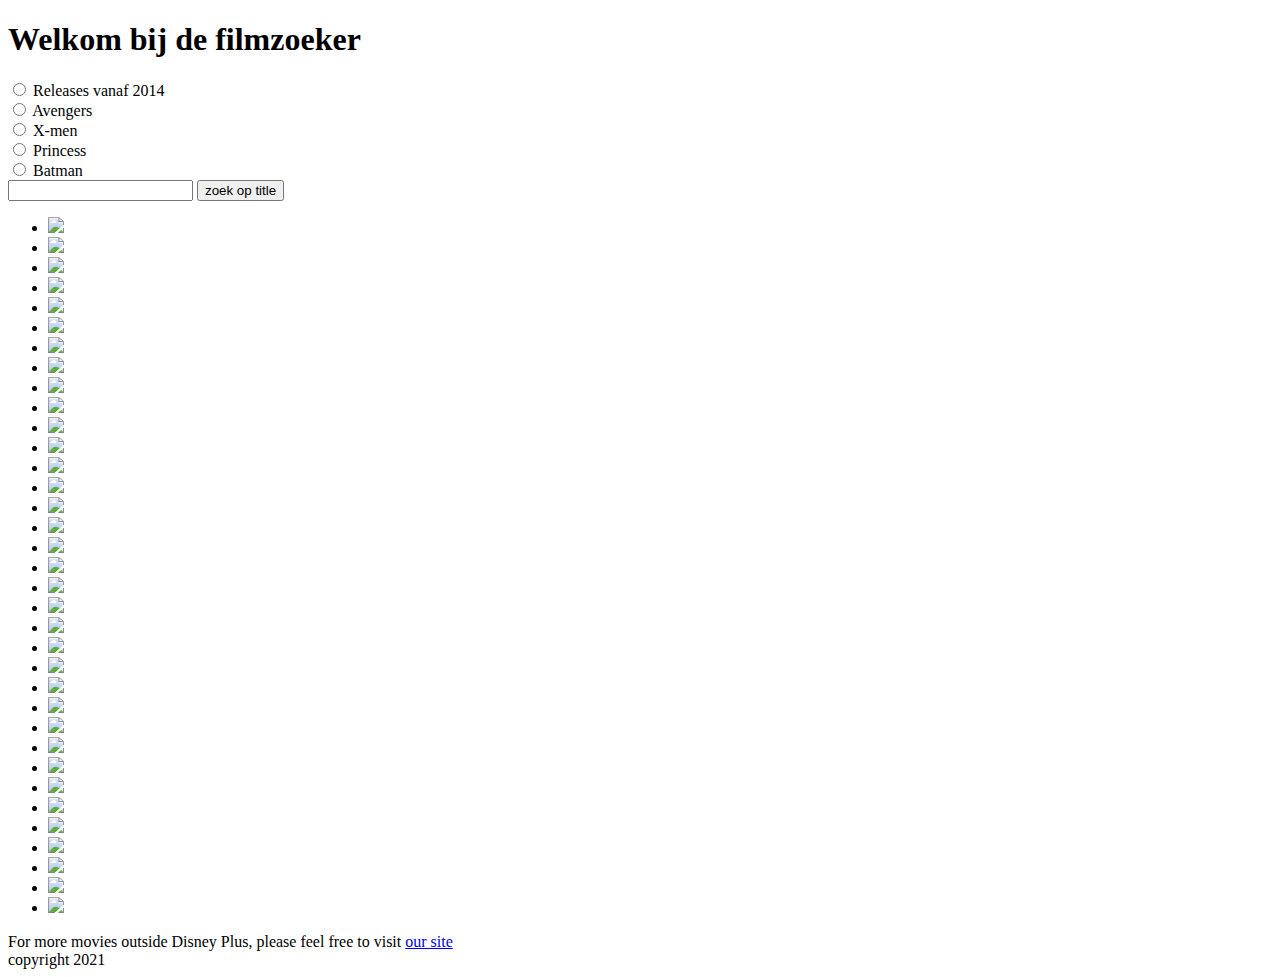
==== index.html @ 6a8faef1 "Add files via upload" ====
<!DOCTYPE html>
<html lang="en">
  <head>
    <title>JSA Filmzoeker</title>
    <meta name="viewport" content="width=device-width, initial-scale=1" />
    <script defer type="text/javascript" src="data.js"></script>
    <script defer type="text/javascript" src="testscript.js"></script>
    <link rel="stylesheet" type="text/css" href="styles.css" />
  </head>

  <body class="container">
    <header class="header">
      <h1>Welkom bij de filmzoeker</h1>
    </header>

    <nav class="menu">
      <div class="filter">
        <input type="radio" id="nieuw" name="filter" value="nieuw" />
        <label for="nieuw">Releases vanaf 2014</label>
      </div>
      <div class="filter">
        <input type="radio" id="avengers" name="filter" value="avengers" />
        <label for="avengers">Avengers</label>
      </div>
      <div class="filter">
        <input type="radio" id="xmen" name="filter" value="xmen" />
        <label for="xmen">X-men</label>
      </div>
      <div class="filter">
        <input type="radio" id="princess" name="filter" value="princess" />
        <label for="princess">Princess</label>
      </div>
      <div class="filter">
        <input type="radio" id="batman" name="filter" value="batman" />
        <label for="batman">Batman</label>
      </div>
      <div class="filter">
        <input type="search" id="zoekveld" name="zoekveld" />
        <input type="submit" value="zoek op title" />
      </div>
    </nav>

    <main class="films">
      <div>
        <ul id="overzicht"></ul>
      </div>
    </main>

    <footer>
      <div>
        For more movies outside Disney Plus, please feel free to visit
        <a href="https://www.imdb.com"> our site</a>
      </div>
      <div>copyright 2021</div>
    </footer>
  </body>
</html>
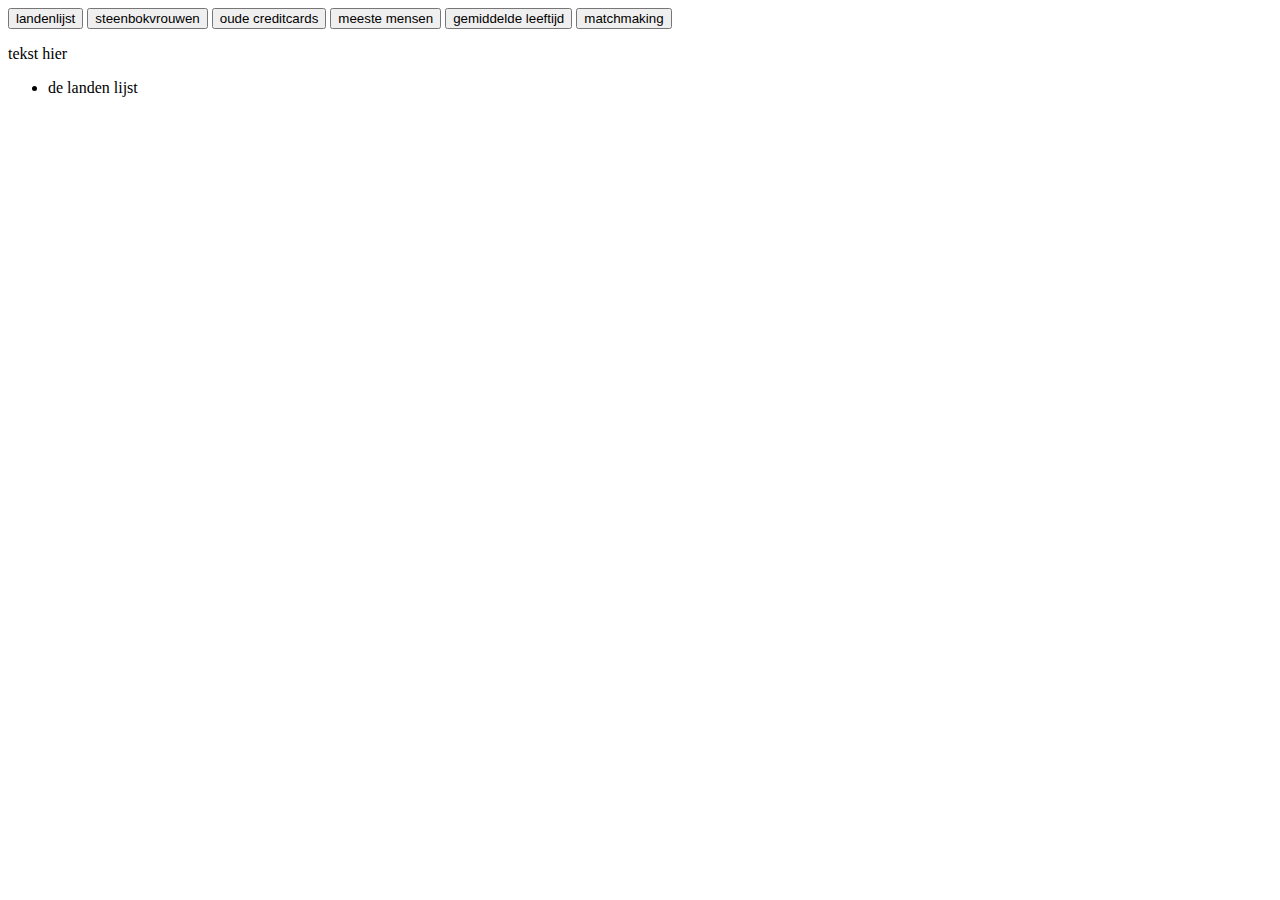
==== commit 43679019: "Add files via upload" ====
--- a/index.html
+++ b/index.html
@@ -1,57 +1,33 @@
 <!DOCTYPE html>
 <html lang="en">
   <head>
-    <title>JSA Filmzoeker</title>
+    <title>Grote Arrays</title>
     <meta name="viewport" content="width=device-width, initial-scale=1" />
-    <script defer type="text/javascript" src="data.js"></script>
-    <script defer type="text/javascript" src="testscript.js"></script>
+    <script defer type="text/javascript" src="randomPersonData.js"></script>
+    <script defer type="text/javascript" src="script.js"></script>
     <link rel="stylesheet" type="text/css" href="styles.css" />
   </head>
 
-  <body class="container">
-    <header class="header">
-      <h1>Welkom bij de filmzoeker</h1>
-    </header>
-
-    <nav class="menu">
-      <div class="filter">
-        <input type="radio" id="nieuw" name="filter" value="nieuw" />
-        <label for="nieuw">Releases vanaf 2014</label>
-      </div>
-      <div class="filter">
-        <input type="radio" id="avengers" name="filter" value="avengers" />
-        <label for="avengers">Avengers</label>
-      </div>
-      <div class="filter">
-        <input type="radio" id="xmen" name="filter" value="xmen" />
-        <label for="xmen">X-men</label>
-      </div>
-      <div class="filter">
-        <input type="radio" id="princess" name="filter" value="princess" />
-        <label for="princess">Princess</label>
-      </div>
-      <div class="filter">
-        <input type="radio" id="batman" name="filter" value="batman" />
-        <label for="batman">Batman</label>
-      </div>
-      <div class="filter">
-        <input type="search" id="zoekveld" name="zoekveld" />
-        <input type="submit" value="zoek op title" />
-      </div>
+  <body>
+    <nav class="buttons">
+      <input type="button" class="landen" value="landenlijst" />
+      <input type="button" class="steenbok" value="steenbokvrouwen" />
+      <input type="button" class="cards" value="oude creditcards" />
+      <input type="button" class="mensen" value="meeste mensen" />
+      <input type="button" class="leeftijd" value="gemiddelde leeftijd" />
+      <input type="button" class="match" value="matchmaking" />
     </nav>
 
-    <main class="films">
-      <div>
-        <ul id="overzicht"></ul>
+    <main>
+      <div class="randomTekst">
+        <p>tekst hier</p>
+      </div>
+
+      <div class="lijst">
+        <ul class="landen">
+          <li>de landen lijst</li>
+        </ul>
       </div>
     </main>
-
-    <footer>
-      <div>
-        For more movies outside Disney Plus, please feel free to visit
-        <a href="https://www.imdb.com"> our site</a>
-      </div>
-      <div>copyright 2021</div>
-    </footer>
   </body>
 </html>
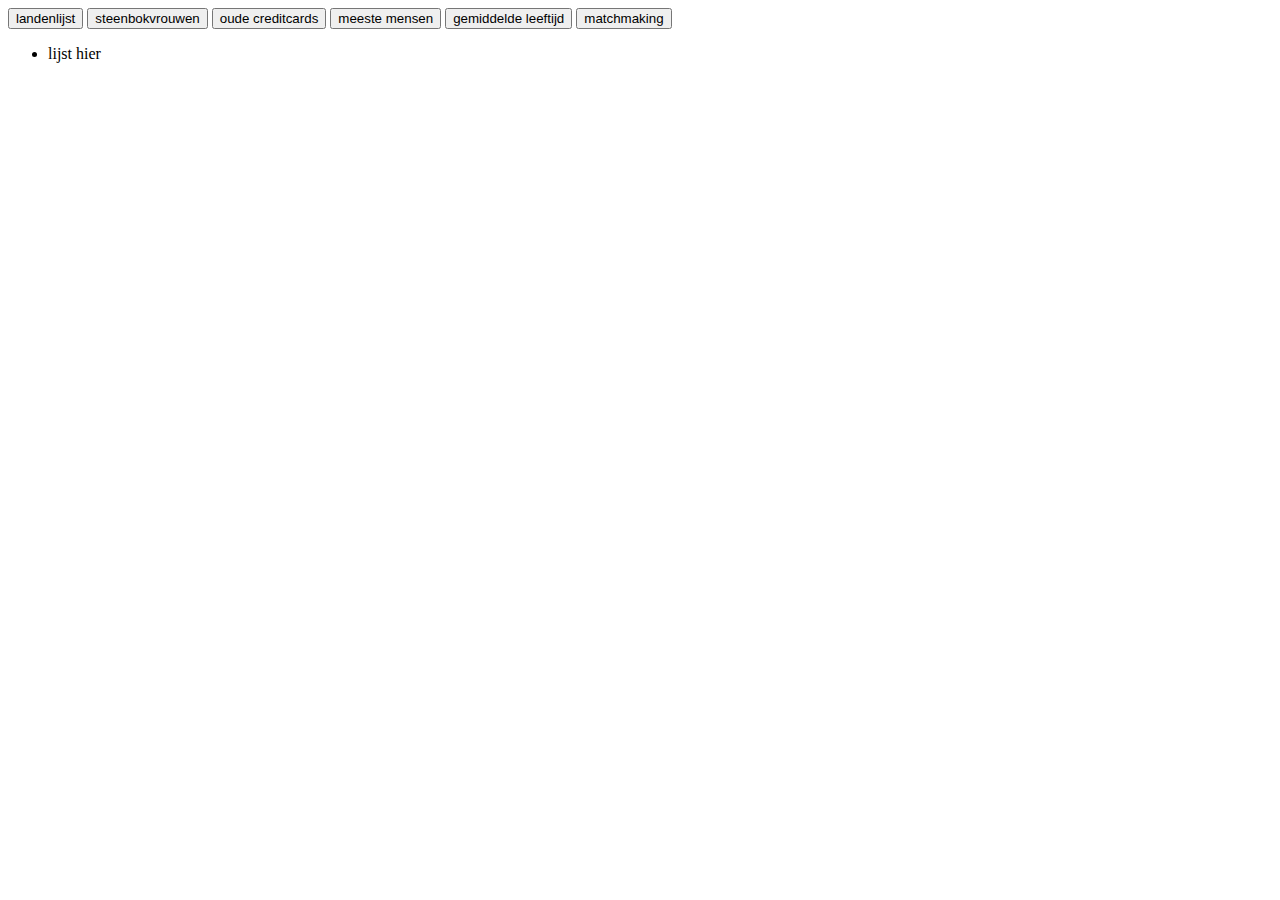
==== commit 61d9ac2c: "Add files via upload" ====
--- a/index.html
+++ b/index.html
@@ -5,6 +5,8 @@
     <meta name="viewport" content="width=device-width, initial-scale=1" />
     <script defer type="text/javascript" src="randomPersonData.js"></script>
     <script defer type="text/javascript" src="script.js"></script>
+    <script defer type="text/javascript" src="gemiddelde.js"></script>
+    <script defer type="text/javascript" src="steenbok.js"></script>
     <link rel="stylesheet" type="text/css" href="styles.css" />
   </head>
 
@@ -18,14 +20,14 @@
       <input type="button" class="match" value="matchmaking" />
     </nav>
 
+    <nav2 class="buttons2"> </nav2>
+
     <main>
-      <div class="randomTekst">
-        <p>tekst hier</p>
-      </div>
+      <div class="randomTekst"></div>
 
-      <div class="lijst">
-        <ul class="landen">
-          <li>de landen lijst</li>
+      <div>
+        <ul class="lijst">
+          <li>lijst hier</li>
         </ul>
       </div>
     </main>
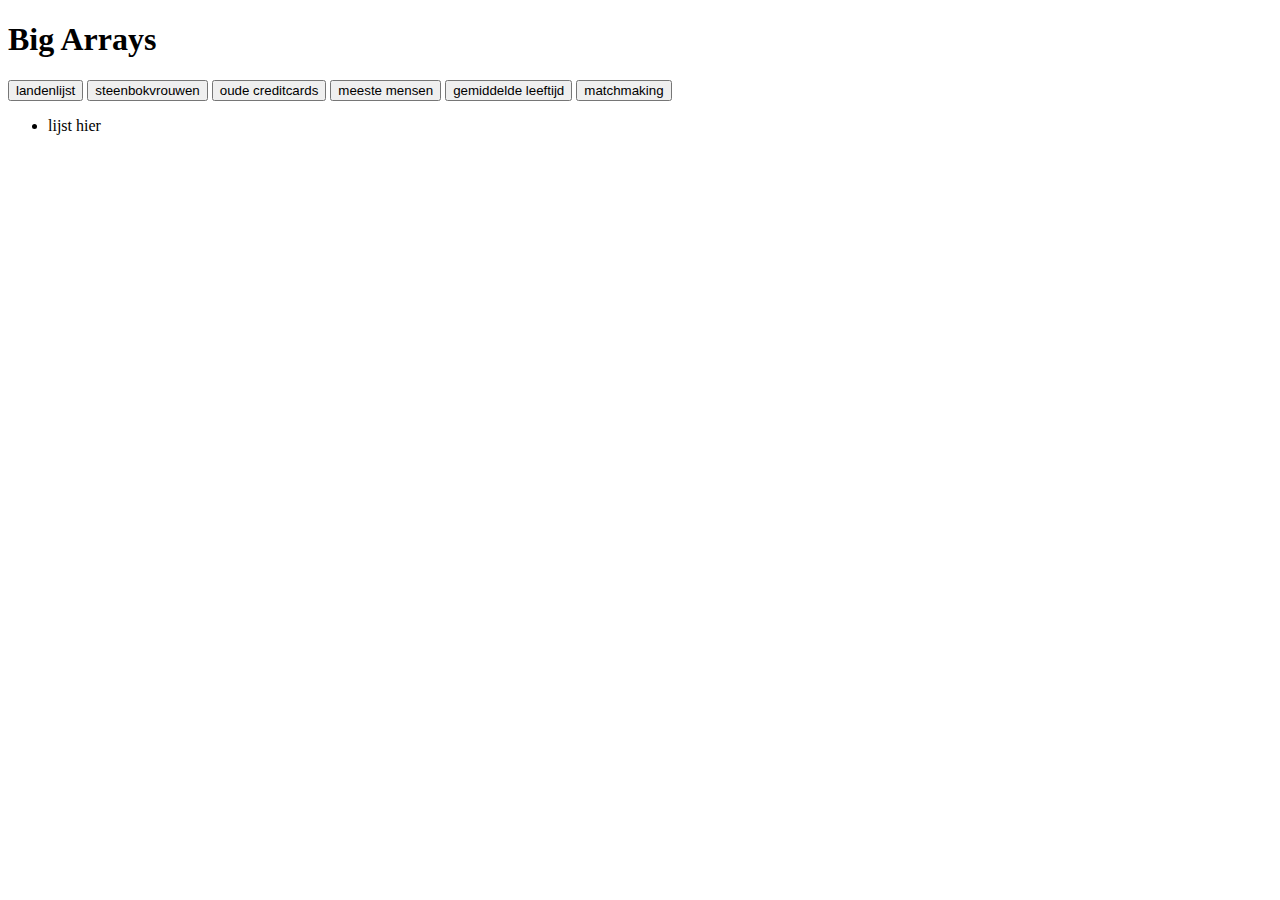
==== commit 95980234: "Add files via upload" ====
--- a/index.html
+++ b/index.html
@@ -5,19 +5,32 @@
     <meta name="viewport" content="width=device-width, initial-scale=1" />
     <script defer type="text/javascript" src="randomPersonData.js"></script>
     <script defer type="text/javascript" src="script.js"></script>
-    <script defer type="text/javascript" src="gemiddelde.js"></script>
+    <script defer type="text/javascript" src="gemiddelde copy.js"></script>
     <script defer type="text/javascript" src="steenbok.js"></script>
     <link rel="stylesheet" type="text/css" href="styles.css" />
   </head>
 
-  <body>
+  <body class="container">
+    <header>
+      <h1>Big Arrays</h1>
+    </header>
     <nav class="buttons">
-      <input type="button" class="landen" value="landenlijst" />
-      <input type="button" class="steenbok" value="steenbokvrouwen" />
-      <input type="button" class="cards" value="oude creditcards" />
-      <input type="button" class="mensen" value="meeste mensen" />
-      <input type="button" class="leeftijd" value="gemiddelde leeftijd" />
-      <input type="button" class="match" value="matchmaking" />
+      <input type="button" name="nav1" class="landen" value="landenlijst" />
+      <input
+        type="button"
+        name="nav1"
+        class="steenbok"
+        value="steenbokvrouwen"
+      />
+      <input type="button" name="nav1" class="cards" value="oude creditcards" />
+      <input type="button" name="nav1" class="mensen" value="meeste mensen" />
+      <input
+        type="button"
+        name="nav1"
+        class="leeftijd"
+        value="gemiddelde leeftijd"
+      />
+      <input type="button" name="nav1" class="match" value="matchmaking" />
     </nav>
 
     <nav2 class="buttons2"> </nav2>
